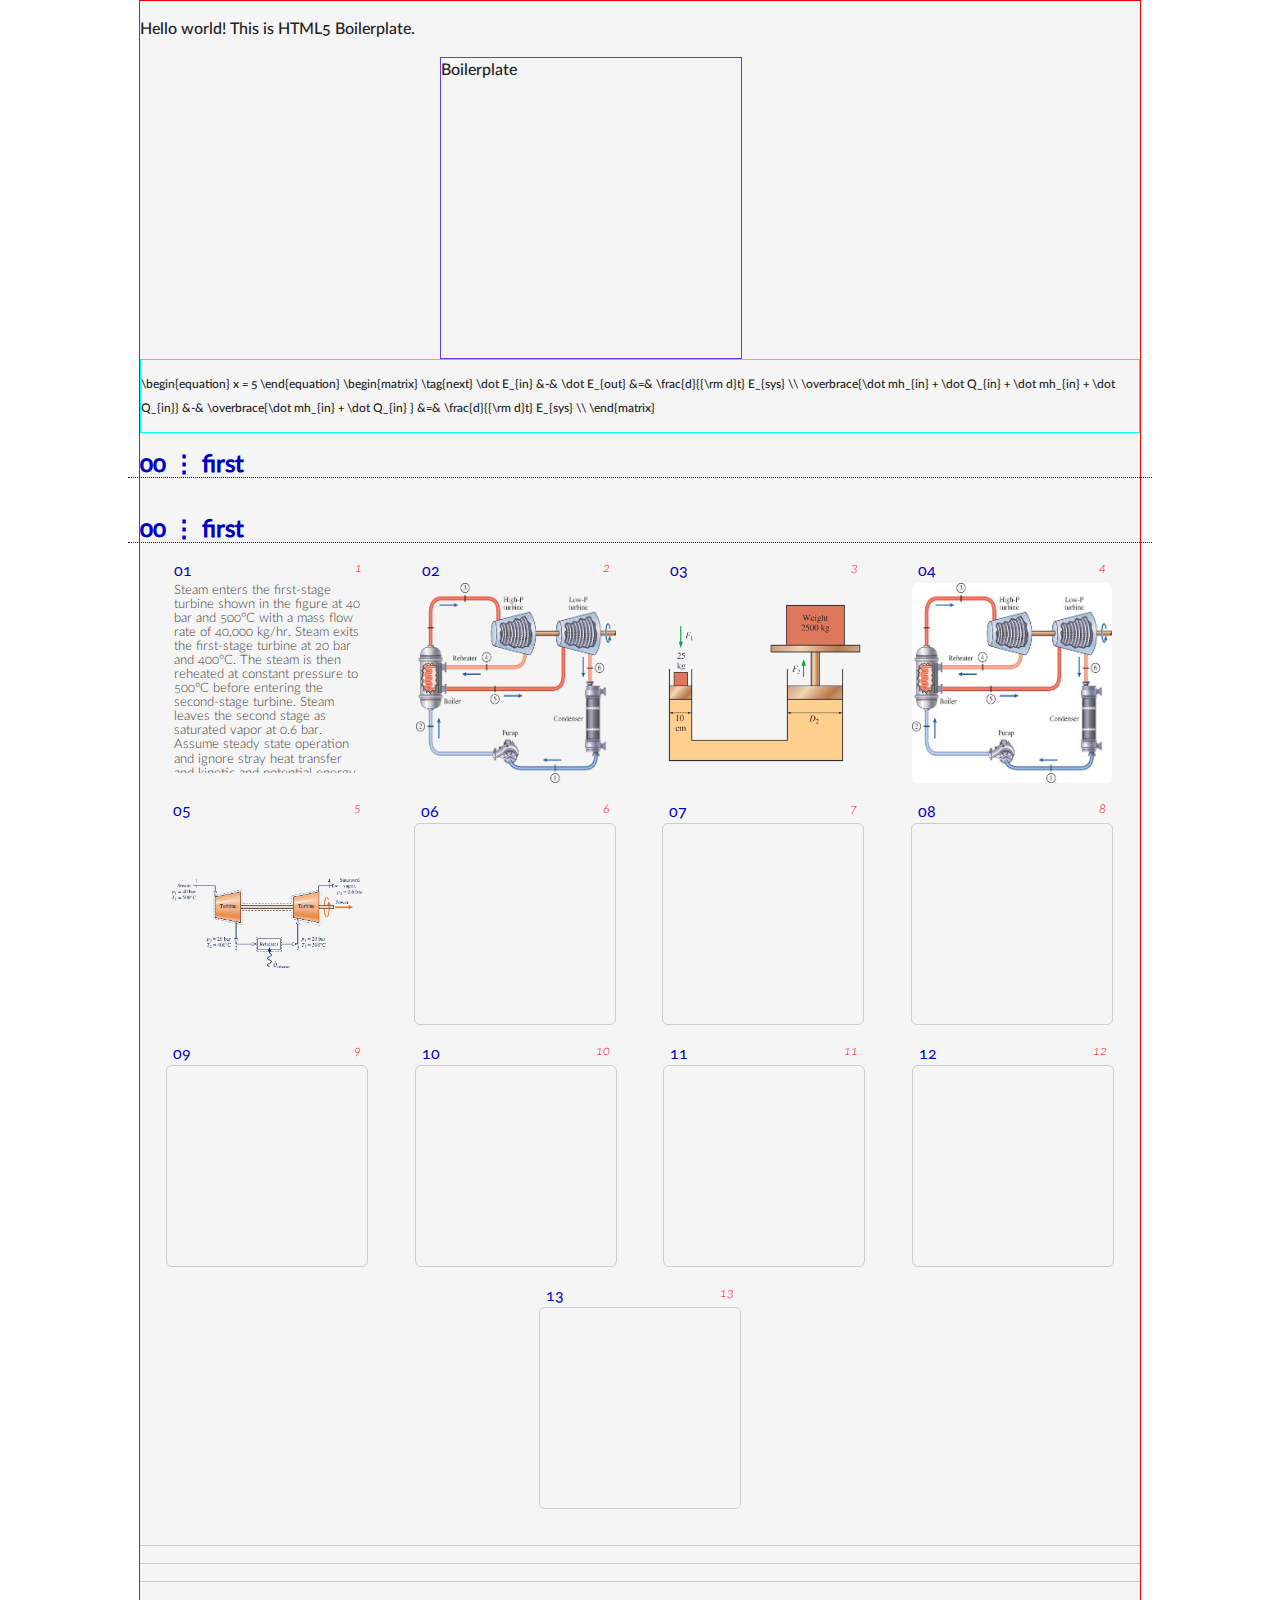
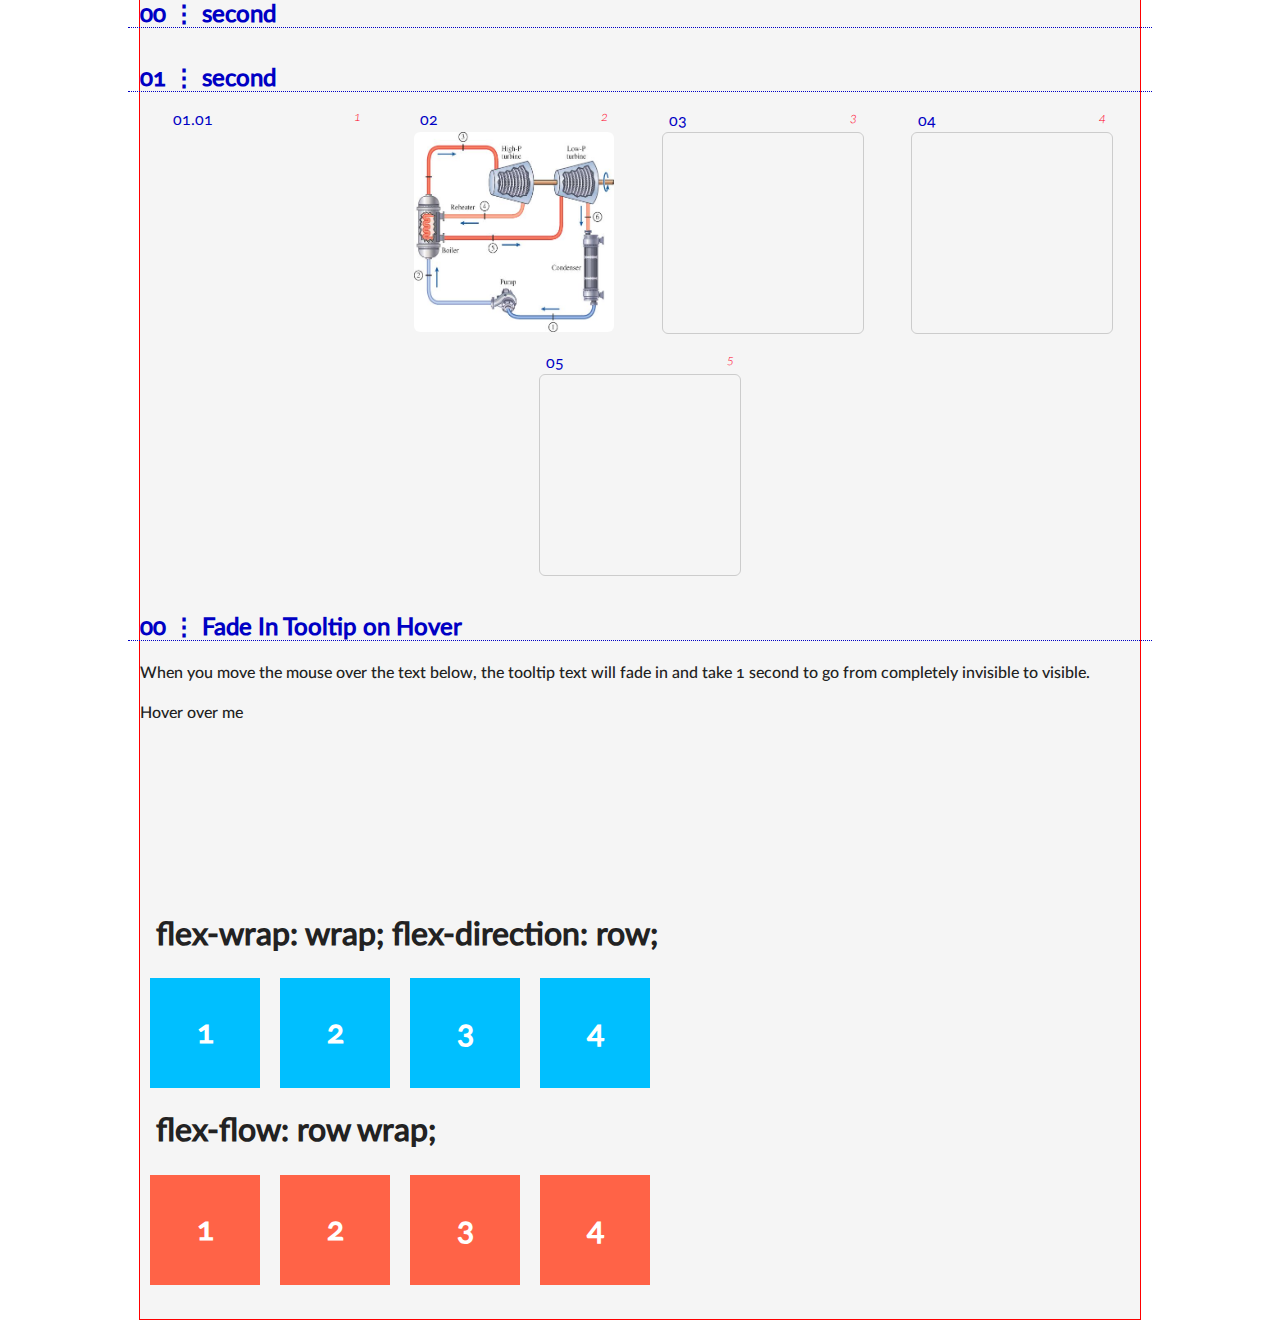
==== web.Ti/index.html @ eb83db6c "renamed /web" ====
<!doctype html>
<html class="no-js" lang="">

<head>
  <meta charset="utf-8">
  <title></title>
  <meta name="description" content="">
  <meta name="viewport" content="width=device-width, initial-scale=1">

  <link rel="manifest" href="site.webmanifest">
  <link rel="apple-touch-icon" href="icon.png">
  <!-- Place favicon.ico in the root directory -->

  <link rel="stylesheet" href="css/normalize.css">
  <link rel="stylesheet" href="css/main.css">

  <meta name="theme-color" content="#fafafa">

<!--═══ mathjax ═════════════════════════════════════════════════════════-->

<script src="https://polyfill.io/v3/polyfill.min.js?features=es6"></script>
	<script>
		window.MathJax = {
			tex: {
				tags: 'ams'
			}
		};
	</script>
  <script id="MathJax-script" async src="https://cdn.jsdelivr.net/npm/mathjax@3/es5/tex-svg-full.js"></script>
<!--════════════════════════════════════════════════════════════-->
	
</head>

<body>

<div class="neuebody">
<div class="container page">

  <!-- Add your site or application content here -->
  <p>Hello world! This is HTML5 Boilerplate.</p>
	
	<div style="height:300px; width:300px; border: 1px solid rgba(var(--neonblue)); position: relative; left:300px; shadow ">
		Boilerplate
	</div>
  
	<div class="math">
		<p>
			\begin{equation}
			  x = 5
			\end{equation}
			
			\begin{matrix} \tag{next}
				\dot E_{in} &-& \dot E_{out} &=& \frac{d}{{\rm d}t} E_{sys} \\
				\overbrace{\dot mh_{in} + \dot Q_{in} + \dot mh_{in} + \dot Q_{in}}  &-& \overbrace{\dot mh_{in} + \dot Q_{in} } &=& \frac{d}{{\rm d}t} E_{sys} \\
			\end{matrix}
		</p>
	</div>  
  
<section class = "count-boxes">
		<h2>first</h2>
	<div class="flexbox ">
		<h2>first</h2>
		<div class="flex-item "> 
			<div class="img-wrap"></div>
			<div class="tooltip"><div class="tooltiptext">
				Steam enters the first-stage turbine shown in the figure at 40 bar and 500°C with a mass flow rate of 40,000 kg/hr. Steam exits the first-stage turbine at 20 bar and 400°C. The steam is then reheated at constant pressure to 500°C before entering the second-stage turbine. Steam leaves the second stage as saturated vapor at 0.6 bar. Assume steady state operation and ignore stray heat transfer and kinetic and potential energy effects. Determine the volumetric flow rate of the steam at the inlet to the first-stage turbine, in m³/min, the rate of heat transfer to the steam flowing through the reheater, in kW, and the total power produced by the two stages of the turbine, in kW.
			</div></div>
		</div>
		<div class="flex-item ">
			<div class="img-wrap"><img src="img/ch10_cen98179_p10034_lg,cleared.png" /></div>
			<div class="tooltip"><div class="tooltiptext">
			A steam power plant operates on the reheat Rankine cycle. Steam enters the high-pressure turbine at 12.5 MPa and 550°C at a rate of 7.7 kg/s and leaves at 2 MPa. Steam is then reheated at constant pressure to 450°C before it expands in the low-pressure turbine. The isentropic efficiencies of the turbine and the pump are 85 percent and 90 percent, respectively. If steam leaves the condenser as a saturated liquid at 10 kPa, determine (a) the net power output and (b) the thermal efficiency. 
			</div></div>
		</div>
		<div class="flex-item ">
			<div class="img-wrap"><img src="img/ch01_cen98179_p01091om_lg,squared.png" /></div>
			<div class="tooltip"><div class="tooltiptext">
				A hydraulic lift is to be used to lift a 2500 kg weight by putting a weight of 25 kg on a piston with a diameter of 10 cm. Determine the diameter of the piston on which the weight is to be placed. The hydraulic fluid has a specific gravity of 0.86.
			</div></div>
		</div>
		<div class="flex-item">  <!-- 4 -->
			<div class="img-wrap"><img src="img/ch10_cen98179_p10034_lg.jpg" /></div>
			<div class="tooltip"><div class="tooltiptext">
				A steam power plant operates on the reheat Rankine cycle. Steam enters the high-pressure turbine at 12.5 MPa and 550°C at a rate of 7.7 kg/s and leaves at 2 MPa. Steam is then reheated at constant pressure to 450°C before it expands in the low-pressure turbine. The isentropic efficiencies of the turbine and the pump are 85 percent and 90 percent, respectively. If steam leaves the condenser as a saturated liquid at 10 kPa, determine (a) the net power output and (b) the thermal efficiency. 
			</div></div>
		</div>
		<div class="flex-item julia">
			<div class="img-wrap"><img src="img/EAT_14908854309950_8181991609077116.cleared.png" /></div>
			<div class="tooltip"><div class="tooltiptext">
				<div class="banner">
					<div class="banner-text">ms9⋮4.034</div>
					<a href="https://www.julialang.org"><img src="img/juliaLOGO-three-balls.png" alt="julia" target="_blank" /></a>
				</div>				
				<div>Steam enters the first-stage turbine shown in the figure at 40 bar and 500°C with a mass flow rate of 40,000 kg/hr. Steam exits the first-stage turbine at 20 bar and 400°C. The steam is then reheated at constant pressure to 500°C before entering the second-stage turbine. Steam leaves the second stage as saturated vapor at 0.6 bar. Assume steady state operation and ignore stray heat transfer and kinetic and potential energy effects. Determine the volumetric flow rate of the steam at the inlet to the first-stage turbine, in m³/min, the rate of heat transfer to the steam flowing through the reheater, in kW, and the total power produced by the two stages of the turbine, in kW.</div>
				<div class="banner">
					ms9⋮4.034
					<a href="https://www.julialang.org">
						<img src="img/juliaLOGO-three-balls.png" alt="julia" target="_blank" />
					</a>
				</div>
			</div></div>
		</div>
		<div class="flex-item "></div>
		<div class="flex-item "></div>
		<div class="flex-item "></div>
		<div class="flex-item "></div>
		<div class="flex-item "></div>
		<div class="flex-item "></div>
		<div class="flex-item "></div>
		<div class="flex-item "></div>

	</div>
  
<hr><hr><hr>
	  
	<h2>second</h2>
	<div class="flexbox ">
		<h2>second</h2>
		<div class="flex-item ">
			<div class="tooltip"><div class="tooltiptext">
				Steam enters the first-stage turbine shown in the figure at 40 bar and 500°C with a mass flow rate of 40,000 kg/hr. Steam exits the first-stage turbine at 20 bar and 400°C. The steam is then reheated at constant pressure to 500°C before entering the second-stage turbine. Steam leaves the second stage as saturated vapor at 0.6 bar. Assume steady state operation and ignore stray heat transfer and kinetic and potential energy effects. Determine the volumetric flow rate of the steam at the inlet to the first-stage turbine, in m³/min, the rate of heat transfer to the steam flowing through the reheater, in kW, and the total power produced by the two stages of the turbine, in kW.
			</div></div>
		</div>
		<div class="flex-item ">
			<div class="tooltip">
				<div class="tooltiptext">
					A steam power plant operates on the reheat Rankine cycle. Steam enters the high-pressure turbine at 12.5 MPa and 550°C at a rate of 7.7 kg/s and leaves at 2 MPa. Steam is then reheated at constant pressure to 450°C before it expands in the low-pressure turbine. The isentropic efficiencies of the turbine and the pump are 85 percent and 90 percent, respectively. If steam leaves the condenser as a saturated liquid at 10 kPa, determine (a) the net power output and (b) the thermal efficiency. 
				</div>
			</div>
			<div class="img-wrap"><img src="img/ch10_cen98179_p10034_lg.jpg" /></div>
		</div>
		<div class="flex-item "></div>
		<div class="flex-item "></div>
		<div class="flex-item "></div>
		
		
	</div>
</section>

<h2>Fade In Tooltip on Hover</h2>
<p>When you move the mouse over the text below, the tooltip text will fade in and take 1 second to go from completely invisible to visible.</p>

<div class="tooltip">Hover over me
  <span class="tooltiptext">Tooltip text</span>
</div>

  
  
<h1>flex-wrap: wrap; flex-direction: row;</h1>
<ul class="flex-container longhand">
  <li class="flex-items">1</li>
  <li class="flex-items">2</li>
  <li class="flex-items">3</li>
  <li class="flex-items">4</li>
</ul>

<h1>flex-flow: row wrap;</h1>
<ul class="flex-container shorthand">
  <li class="flex-items">1</li>
  <li class="flex-items">2</li>
  <li class="flex-items">3</li>
  <li class="flex-items">4</li>
</ul>
  
  
      <img src="http://i.imgur.com/60PVLis.png" alt=""></div>

  
  
  
  
  
<!--╔═════════════════════════════════════════════════════════════════════════╗ -->
  <script src="js/vendor/modernizr-3.8.0.min.js"></script>
  <script src="https://code.jquery.com/jquery-3.4.1.min.js" integrity="sha256-CSXorXvZcTkaix6Yvo6HppcZGetbYMGWSFlBw8HfCJo=" crossorigin="anonymous"></script>
  <script>window.jQuery || document.write('<script src="js/vendor/jquery-3.4.1.min.js"><\/script>')</script>
  <script src="js/plugins.js"></script>
  <script src="js/main.js"></script>

  <!-- Google Analytics: used to be here. Bye bitches. -->


</div>
</div>
</body>

</html>
---- web.Ti/css/main.css ----
/*! HTML5 Boilerplate v7.3.0 | MIT License | https://html5boilerplate.com/ */

/* main.css 2.0.0 | MIT License | https://github.com/h5bp/main.css#readme */
/*
 * What follows is the result of much research on cross-browser styling.
 * Credit left inline and big thanks to Nicolas Gallagher, Jonathan Neal,
 * Kroc Camen, and the H5BP dev community and team.
 */

/* ==========================================================================
   Base styles: opinionated defaults
   ========================================================================== */
@import url('../fonts/Ostrich-Sans/ostrich-sans.css');
@import url("../fonts/Lato2OFLWeb/Lato/latofonts.css");


:root {
  --body-text-color: #1e1c22;
  --body-text-color: 62, 58, 55;
  /*--body-text-color: #444444;*/
  /*--body-text-color: red;*/
  --problem-row-badge-txt-color: #bfc3e1;		/* silver .  */
  /* --problem-row-badge-txt-color: red;		silver .  */
  /*--problem-row-badge-bg-color:  #000f89;		/* Tahiti Blue .  *!/*/
  /*--problem-head-txt-color:        var(--problem-row-badge-txt-color);*/
  /*--problem-head-bg-color:         var(--problem-row-badge-bg-color);*/
  /*--problem-head-badge-txt-color:  var(--problem-row-badge-bg-color);*/
  /*--problem-head-badge-bg-color:   var(--problem-row-badge-txt-color);*/
  /*--problem-row-answer-txt-color:  var(--problem-row-badge-bg-color);*/
  /*--problem-row-txt-color:         var(--problem-row-badge-bg-color);*/
  /*--output—prompt-txt-color: 255,   0,  38;*/
  --input—prompt-txt-color:  0,   0, 196;        
  --code-cell-bkg-color:  #f7f7ff;
  --code-cell-bkg-color:  250, 247, 245;
	--cerulean: 41, 75, 173;
  --tahitiblue: #000f89;		 
  --funkbrightyorange: 255, 64, 0;
  --coolassbrightblue: 0, 0, 196;
  --killerbrightred: 255, 0, 38;
	--bannerLRpadding: 0.5em;
	--subtlegold: 252, 248, 227;
	--royalpurple: 70, 29, 124;
	--neonblue: 91, 62, 246;
	--dash: green;
	--cell: 200px;
}









html {
  color: #222;
  font-size: 14px;
  line-height: 1.4;
	font: normal 1em/1.5em "LatoWebMedium", Arial, Helvetica, Geneva, sans-serif;
	font-variant-numeric: oldstyle-nums;
	
}

/*
 * Remove text-shadow in selection highlight:
 * https://twitter.com/miketaylr/status/12228805301
 *
 * Vendor-prefixed and regular ::selection selectors cannot be combined:
 * https://stackoverflow.com/a/16982510/7133471
 *
 * Customize the background color to match your design.
 */

::-moz-selection {
  background: #b3d4fc;
  text-shadow: none;
}

::selection {
  background: #b3d4fc;
  text-shadow: none;
}

/*
 * A better looking default horizontal rule
 */

hr {
  display: block;
  height: 1px;
  border: 0;
  border-top: 1px solid #ccc;
  margin: 1em 0;
  padding: 0;
}

/*
 * Remove the gap between audio, canvas, iframes,
 * images, videos and the bottom of their containers:
 * https://github.com/h5bp/html5-boilerplate/issues/440
 */

audio,
canvas,
iframe,
img,
svg,
video {
  vertical-align: middle;
}

/*
 * Remove default fieldset styles.
 */

fieldset {
  border: 0;
  margin: 0;
  padding: 0;
}

/*
 * Allow only vertical resizing of textareas.
 */

textarea {
  resize: vertical;
}

/* ==========================================================================
   Browser Upgrade Prompt
   ========================================================================== */

.browserupgrade {
  margin: 0.2em 0;
  background: #ccc;
  color: #000;
  padding: 0.2em 0;
}

/* ==========================================================================
   Author's custom styles
   ========================================================================== */




.neuebody {
	width: 100vw;
	overflow-x: hidden;
	display: flex;
	justify-content: center;
	position: relative;
}


.container {
	background: #f5f5f5 url('../images/bg.jpg') no-repeat left top;
	/*border: 1px solid rgba(var(--killerbrightred), .75);*/
}

/*.page {
	margin: 100px;
}*/

.page {
	width: 540px;
	margin:	0 30;
	/*border: 1px solid blue;*/
}

.math {
	/*margin: 1em 5em;*/
	/*padding: 1em;*/
	border: 1px solid #0ff;
	font-size: 75%;
}

/*.count-boxes,*/
h2 {
	color: rgba(var(--coolassbrightblue),1);
	width: 100%;
	padding: 0  0.5em 0  0.5em;
	margin-left:  -0.5em; 
	margin-right:  -0.5em; 
	border-bottom: 1px dotted rgba(var(--coolassbrightblue),1);
}

h2::before {
	content: counter(boxesbysection, decimal-leading-zero)" ⋮ ";
}

/*
.flexbox::before {
	content: "Section "counter(boxesbysection);
	display: block;
	clear:  both;
}*/


.flexbox:first-of-type {
	counter-reset: boxes;	
}

.flex-item:first-of-type {
	counter-reset: boxesbysection;
}

.flexbox:not(.flexbox:first-of-type),
.flex-item {
	counter-increment: boxesbysection;
}

/*.counted-box::after,*/
.flex-item::after {
	/*counter-increment: all;*/
	content: counters(boxesbysection,".",decimal-leading-zero);
	position: absolute;
	top: -1.5em;
	left: 6px;
	font-family: LatoWeb;
	color: rgba(var(--coolassbrightblue),1);;
}

.flex-item::before {
	counter-increment: boxes;
	content: counter(boxes);
	position: absolute;
	top: -22px;
	right: 6px;
	font: italic 80% 'LatoWebLight';
	font-variant-numeric: oldstyle-nums;
}

.flexbox {
	/*list-style: none;*/
	display: flex;
	/*flex: 1;*/
	flex-flow: row wrap;
	-webkit-flex-flow: wrap row;
	justify-content: space-evenly;	
}

.flex-item {
	width: 200px;
	height: 200px;
	background-color: rgb(214, 203, 194);
	background-color: transparent;
	margin: 20px;
	display: flex;
	flex-flow: row wrap;
	justify-content: center;
  align-items: center;
	/*background-color: blue;*/
	/*margin-left: auto;*/
	color: rgba(var(--killerbrightred),1);
	/*color: white;*/
	font-family: 'LatoWebHairline' ;
	font-family: 'Ostrich Sans Rounded';
	/*font-variant-numeric: oldstyle-nums;*/
	/*font: 900 9em sans-serif;*/
	/*text-align: center;*/
	/*padding: 10px;*/
	border-radius: 6px;
	/*overflow: hidden;*/
	position: relative;
	
}

.flex-item:empty {
	border: 0.5px solid #ccc;
}


.flex-container {
  padding: 0;
  margin: 0;
  list-style: none;
  
  -ms-box-orient: horizontal;
  display: -webkit-box;
  display: -moz-box;
  display: -ms-flexbox;
  display: -moz-flex;
  display: -webkit-flex;
  display: flex;
}

h1 {
  padding-left: .5em; 
}

.shorthand { 
  -webkit-flex-wrap: wrap;
  flex-wrap: wrap;
  -webkit-flex-direction: row;
  flex-direction: row;
}

.longhand { 
  -webkit-flex-flow: wrap row;
  flex-flow: wrap row;
  
}

.longhand li {
  background: deepskyblue;
}

.flex-items {
  background: tomato;
  padding: 5px;
  width: 100px;
  height: 100px;
  margin: 10px;
  
  line-height: 100px;
  color: white;
  font-weight: bold;
  font-size: 2em;
  text-align: center;
}


.tooltip {
  position: relative;
	/*right: 50%;*/
	/*bottom: 50%;*/
  display: block;  
	width: 200px;
	height: 100%;
	width: var(--cell);
	height: var(--cell);

	
  /*border-bottom: 1px dotted black;*/
	/*border: 1px solid red;*/
}

.tooltip .tooltiptext {
  /*visibility: hidden;*/
  /*max-width: calc(2 * var(--cell));*/
	/*overflow: hidden;*/
	height: calc(100% - 2*5px);
	width: calc(100% - 2*5px);
  padding-left: var(--bannerLRpadding);
  margin: 0 ;
	line-height: 110%;
	/*background-color: rgba(var(--subtlegold),1);*/
  color: rgba(var(--body-text-color),1);
	font-size: 0.8em;
  /*text-align: justify;*/
  border-radius: 6px;
  position: relative;
  z-index: 1;
  /*bottom: calc(0.125 *var(--cell));*/
  /*margin-left: calc(-0.5 * var(--cell));*/
	font-family: 'LatoWebLight';
	overflow-y: scroll;
	overflow-x: hidden;
	/*position: absolute;*/
  
  /* Fade in tooltip - takes 1 second to go from 0% to 100% opac: */
  opacity: 0.0;
  transition: opacity 1s;
	/*display:  flex;*/
}

/*.tooltiptext p {
	border: 1px solid #333;
}*/

.banner {
	/*border: 1px solid #333;*/
	/*display:  flex;*/
	/*float: right;*/
	/*flex: 1;*/
	/*position: relative;*/
	/*top: 0;*/
	/*right: 0;*/
	display: flex;
	justify-content: space-between;																/*	push both elements to the periphery         */
	align-items: flex-end;
	padding: 0 var(--bannerLRpadding) 0 var(--bannerLRpadding);
	width: var(--cell);
	width: 100%;
	margin-left: calc(-1.5 * var(--bannerLRpadding));
	outline-bottom: 0.25em solid rgba(var(--subtlegold),1);;
	background-color: rgba(var(--subtlegold),1);
	/*color: rgba(var(	--royalpurple),1);*/
	position: sticky;
	position: -webkit-sticky;
	top: 0;
	/*padding-top: 0.5em;*/
	overflow-x: hidden;
	padding-bottom: 1px;
	border-bottom: 1px dotted rgba(var(	--royalpurple),1);
}



.banner-text {
	vertical-align: bottom;
	float: left;
	float: bottom;
}

.banner img {
	width: 1.5em;
	float: right;
/*	position: sticky;
	position: -webkit-sticky;
	top: 0;
	right: 0;*/
}



.img-wrap {
  width: 200px;
  height: 200px;
  position: absolute;
  display: block;
  overflow: hidden;
  margin: 0;
	  /*z-index: 1;*/

	
  /* Fade in tooltip - takes 1 second to go from 0% to 100% opac: */
  opacity: 01.0;
  transition: opacity 1s;
}

div.img-wrap > img {
  display: block;
  position: absolute;
  top: 50%;
  left: 50%;
  height: 100%;
  width: 100%;
  transform: translate(-50%, -50%);
	
}

div.img-wrap {
  /*box-shadow: 0 0 1.5em #000;*/
	border: 0;
		border-radius: 6px;

}

li:hover:after {
	content: 'hover';
}

li:focus {
	background-color: blue;
}


.flex-item .img-wrap:empty + .tooltip .tooltiptext, 
.flex-item:hover .tooltiptext {
	  visibility: visible;
  opacity: 1;
}

.flex-item:hover .img-wrap {
  visibility: visible;
  opacity: 0;
}


  /*touch*/
.flex-item:active  .img-wrap {
	/*background-color: blue;*/
	visibility: visible;
  opacity: 0;
}

 /*touch⋮ */
.flex-item:active .tooltiptext {
	/*background-color: blue;*/
	visibility: visible;
  opacity: 1;
}





/* ==========================================================================
   Helper classes
   ========================================================================== */

/*
 * Hide visually and from screen readers
 */

.hidden {
  display: none !important;
}

/*
* Hide only visually, but have it available for screen readers:
* https://snook.ca/archives/html_and_css/hiding-content-for-accessibility
*
* 1. For long content, line feeds are not interpreted as spaces and small width
*    causes content to wrap 1 word per line:
*    https://medium.com/@jessebeach/beware-smushed-off-screen-accessible-text-5952a4c2cbfe
*/

.sr-only {
  border: 0;
  clip: rect(0, 0, 0, 0);
  height: 1px;
  margin: -1px;
  overflow: hidden;
  padding: 0;
  position: absolute;
  white-space: nowrap;
  width: 1px;
  /* 1 */
}

/*
* Extends the .sr-only class to allow the element
* to be focusable when navigated to via the keyboard:
* https://www.drupal.org/node/897638
*/

.sr-only.focusable:active,
.sr-only.focusable:focus {
  clip: auto;
  height: auto;
  margin: 0;
  overflow: visible;
  position: static;
  white-space: inherit;
  width: auto;
}

/*
* Hide visually and from screen readers, but maintain layout
*/

.invisible {
  visibility: hidden;
}

/*
* Clearfix: contain floats
*
* For modern browsers
* 1. The space content is one way to avoid an Opera bug when the
*    `contenteditable` attribute is included anywhere else in the document.
*    Otherwise it causes space to appear at the top and bottom of elements
*    that receive the `clearfix` class.
* 2. The use of `table` rather than `block` is only necessary if using
*    `:before` to contain the top-margins of child elements.
*/

.clearfix:before,
.clearfix:after {
  content: " ";
  /* 1 */
  display: table;
  /* 2 */
}

.clearfix:after {
  clear: both;
}

/* ==========================================================================
   EXAMPLE Media Queries for Responsive Design.
   These examples override the primary ('mobile first') styles.
   Modify as content requires.
   ========================================================================== */

@media only screen and (min-width: 600px) {
  /* Style adjustments for viewports that meet the condition */

	.page {
		width: 90vw;
		max-width: 1000px;
		margin:	0 5vw;
		border: 1px solid red;
	}

}

@media print,
  (-webkit-min-device-pixel-ratio: 1.25),
  (min-resolution: 1.25dppx),
  (min-resolution: 120dpi) {
  /* Style adjustments for high resolution devices */
}

/* ==========================================================================
   Print styles.
   Inlined to avoid the additional HTTP request:
   https://www.phpied.com/delay-loading-your-print-css/
   ========================================================================== */

@media print {
  *,
  *:before,
  *:after {
    background: transparent !important;
    color: #000 !important;
    /* Black prints faster */
    box-shadow: none !important;
    text-shadow: none !important;
  }
  a,
  a:visited {
    text-decoration: underline;
  }
  a[href]:after {
    content: " (" attr(href) ")";
  }
  abbr[title]:after {
    content: " (" attr(title) ")";
  }
  /*
     * Don't show links that are fragment identifiers,
     * or use the `javascript:` pseudo protocol
     */
  a[href^="#"]:after,
  a[href^="javascript:"]:after {
    content: "";
  }
  pre {
    white-space: pre-wrap !important;
  }
  pre,
  blockquote {
    border: 1px solid #999;
    page-break-inside: avoid;
  }
  /*
     * Printing Tables:
     * https://web.archive.org/web/20180815150934/http://css-discuss.incutio.com/wiki/Printing_Tables
     */
  thead {
    display: table-header-group;
  }
  tr,
  img {
    page-break-inside: avoid;
  }
  p,
  h2,
  h3 {
    orphans: 3;
    widows: 3;
  }
  h2,
  h3 {
    page-break-after: avoid;
  }
}
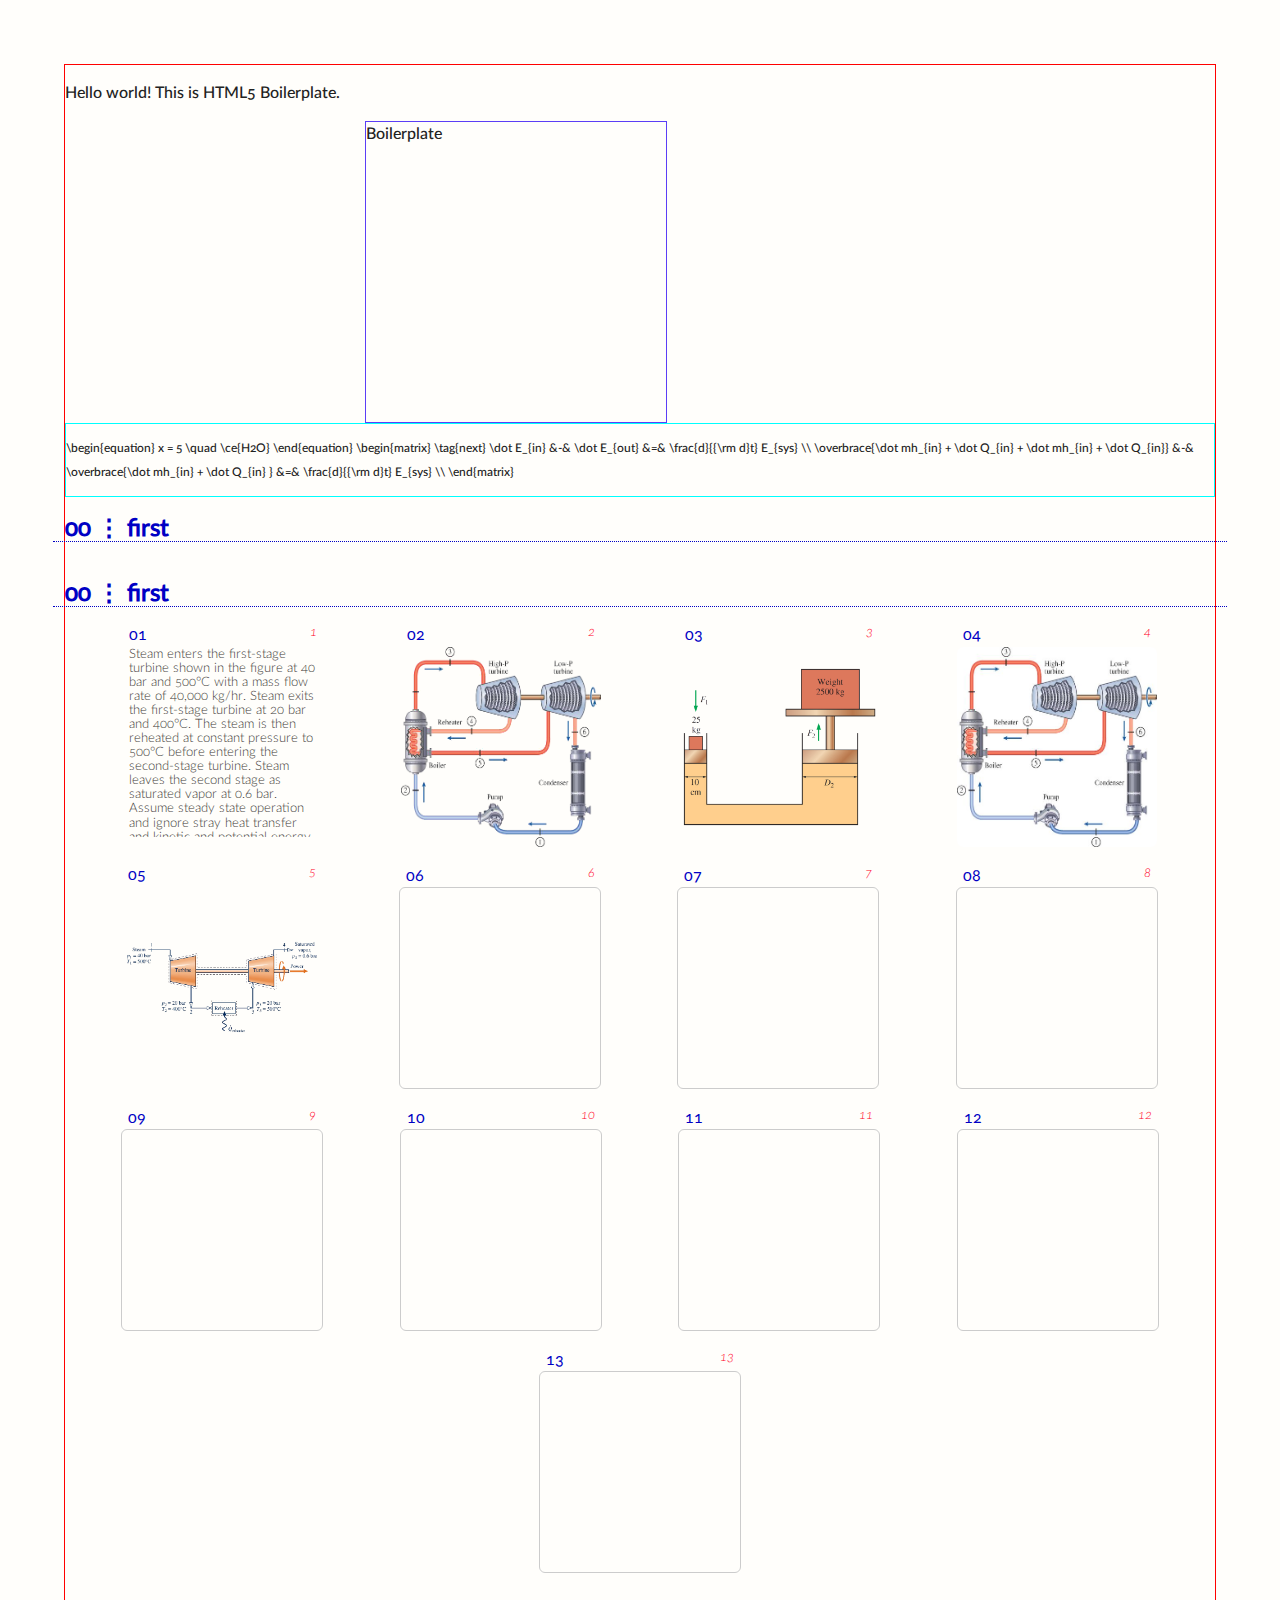
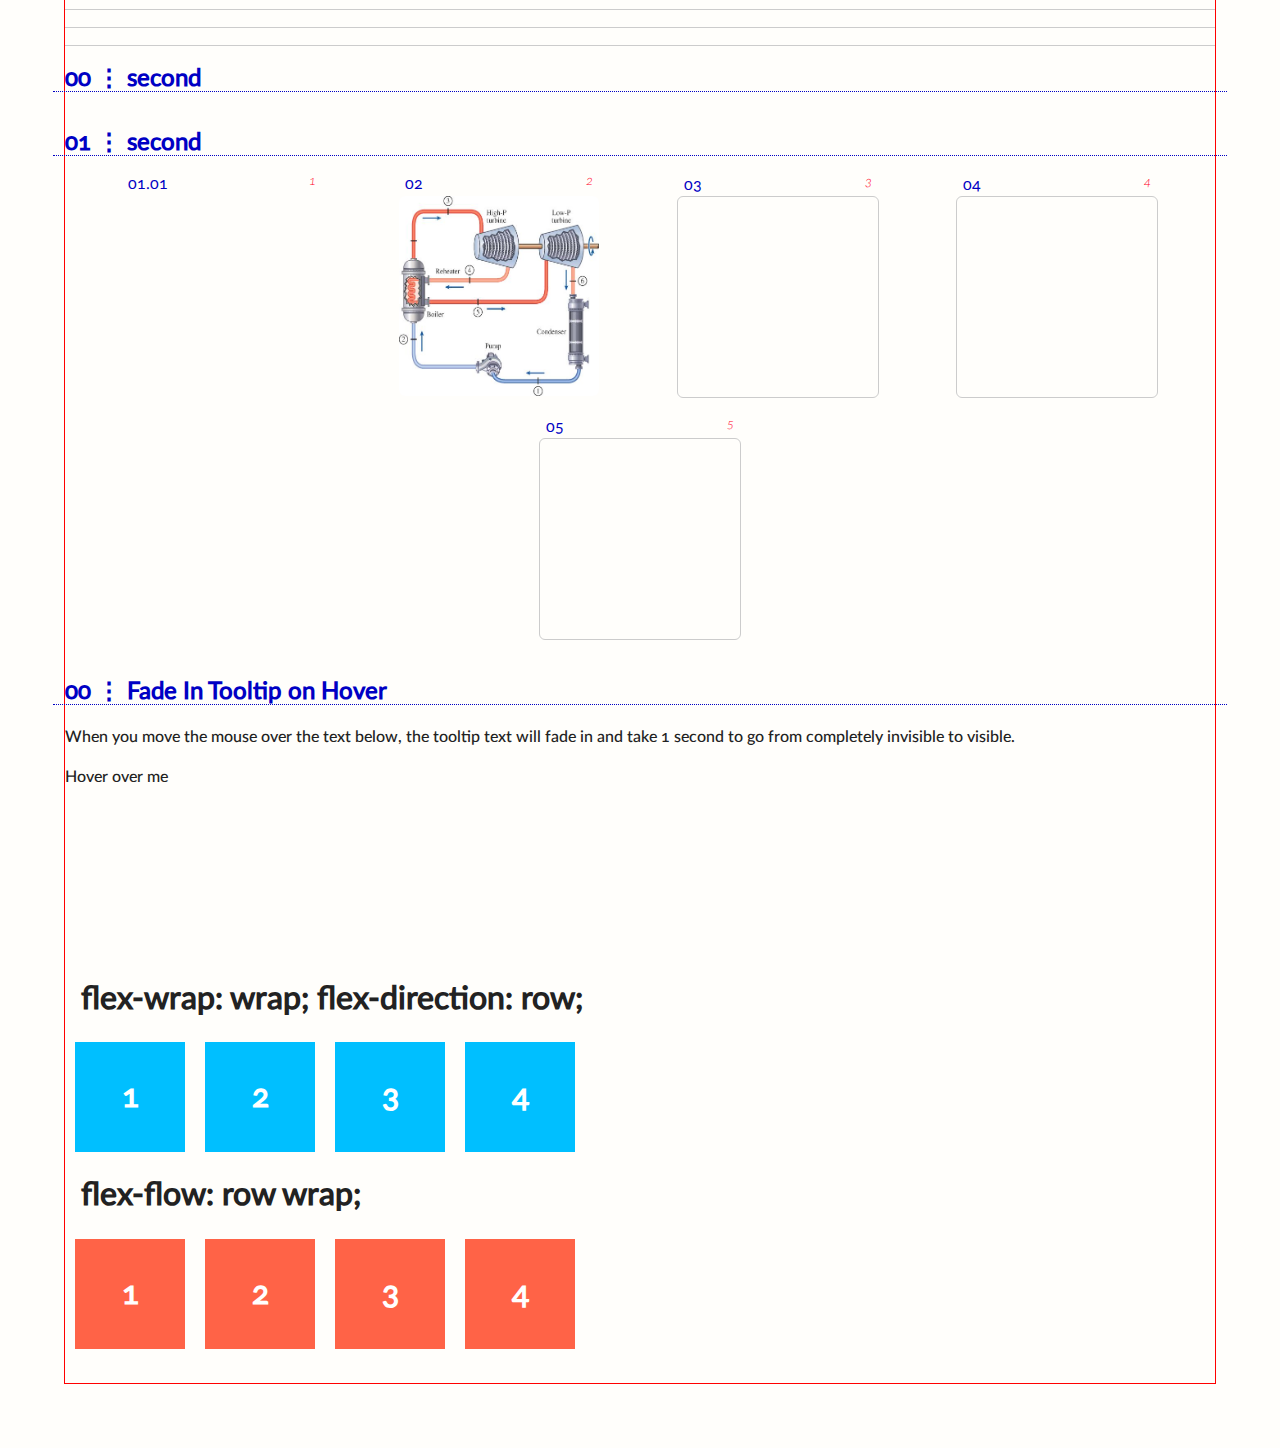
==== commit 1ecca03f: "target blank not working; mv to end of <a>" ====
--- a/web.Ti/index.html
+++ b/web.Ti/index.html
@@ -46,7 +46,7 @@
 	<div class="math">
 		<p>
 			\begin{equation}
-			  x = 5
+			  x = 5 \quad \ce{H2O}
 			\end{equation}
 			
 			\begin{matrix} \tag{next}
@@ -62,22 +62,40 @@
 		<h2>first</h2>
 		<div class="flex-item "> 
 			<div class="img-wrap"></div>
-			<div class="tooltip"><div class="tooltiptext">
-				Steam enters the first-stage turbine shown in the figure at 40 bar and 500°C with a mass flow rate of 40,000 kg/hr. Steam exits the first-stage turbine at 20 bar and 400°C. The steam is then reheated at constant pressure to 500°C before entering the second-stage turbine. Steam leaves the second stage as saturated vapor at 0.6 bar. Assume steady state operation and ignore stray heat transfer and kinetic and potential energy effects. Determine the volumetric flow rate of the steam at the inlet to the first-stage turbine, in m³/min, the rate of heat transfer to the steam flowing through the reheater, in kW, and the total power produced by the two stages of the turbine, in kW.
-			</div></div>
+				<div class="tooltip"><div class="tooltiptext">
+					Steam enters the first-stage turbine shown in the figure at 40 bar and 500°C with a mass flow rate of 40,000 kg/hr. Steam exits the first-stage turbine at 20 bar and 400°C. The steam is then reheated at constant pressure to 500°C before entering the second-stage turbine. Steam leaves the second stage as saturated vapor at 0.6 bar. Assume steady state operation and ignore stray heat transfer and kinetic and potential energy effects. Determine the volumetric flow rate of the steam at the inlet to the first-stage turbine, in m³/min, the rate of heat transfer to the steam flowing through the reheater, in kW, and the total power produced by the two stages of the turbine, in kW.
+				</div>
+			</div>
 		</div>
 		<div class="flex-item ">
 			<div class="img-wrap"><img src="img/ch10_cen98179_p10034_lg,cleared.png" /></div>
-			<div class="tooltip"><div class="tooltiptext">
-			A steam power plant operates on the reheat Rankine cycle. Steam enters the high-pressure turbine at 12.5 MPa and 550°C at a rate of 7.7 kg/s and leaves at 2 MPa. Steam is then reheated at constant pressure to 450°C before it expands in the low-pressure turbine. The isentropic efficiencies of the turbine and the pump are 85 percent and 90 percent, respectively. If steam leaves the condenser as a saturated liquid at 10 kPa, determine (a) the net power output and (b) the thermal efficiency. 
-			</div></div>
-		</div>
-		<div class="flex-item ">
-			<div class="img-wrap"><img src="img/ch01_cen98179_p01091om_lg,squared.png" /></div>
-			<div class="tooltip"><div class="tooltiptext">
-				A hydraulic lift is to be used to lift a 2500 kg weight by putting a weight of 25 kg on a piston with a diameter of 10 cm. Determine the diameter of the piston on which the weight is to be placed. The hydraulic fluid has a specific gravity of 0.86.
-			</div></div>
-		</div>
+				<div class="tooltip"><div class="tooltiptext">
+				A steam power plant operates on the reheat Rankine cycle. Steam enters the high-pressure turbine at 12.5 MPa and 550°C at a rate of 7.7 kg/s and leaves at 2 MPa. Steam is then reheated at constant pressure to 450°C before it expands in the low-pressure turbine. The isentropic efficiencies of the turbine and the pump are 85 percent and 90 percent, respectively. If steam leaves the condenser as a saturated liquid at 10 kPa, determine (a) the net power output and (b) the thermal efficiency. 
+				</div>
+			</div>
+		</div>
+		
+<!--		nbgitpuller
+		02.two/index.html
+		
+		https://notebooks.gesis.org/binder/jupyter/user/bengal-tiger-yo-ynamics2020plus-3nvbpvtf/notebooks/Ti/books.Ti/01.02⋮pascals_law_hydraulic_lift⋮python.ipynb
+		
+		https://notebooks.gesis.org/binder/jupyter/user/bengal-tiger-yo-ynamics2020plus-3nvbpvtf/view/Ti/web.Ti/index.html-->
+		
+<!--		https://notebooks.gesis.org/binder/jupyter/user/bengal-tiger-yo-ynamics2020plus-3nvbpvtf/view/Ti/web.Ti/index.html-->
+			
+		
+		
+		<div class="flex-item ">
+			<a href="../../../notebooks/Ti/books.Ti/01.02⋮pascals_law_hydraulic_lift⋮python.ipynb" target="_blank">
+				<div class="img-wrap"><img src="img/ch01_cen98179_p01091om_lg,squared.png" /></div>
+				<div class="tooltip"><div class="tooltiptext">
+					A hydraulic lift is to be used to lift a 2500 kg weight by putting a weight of 25 kg on a piston with a diameter of 10 cm. Determine the diameter of the piston on which the weight is to be placed. The hydraulic fluid has a specific gravity of 0.86.
+				</div></div>
+			</a>
+		</div>
+		
+		
 		<div class="flex-item">  <!-- 4 -->
 			<div class="img-wrap"><img src="img/ch10_cen98179_p10034_lg.jpg" /></div>
 			<div class="tooltip"><div class="tooltiptext">
--- a/web.Ti/css/main.css
+++ b/web.Ti/css/main.css
@@ -55,6 +55,7 @@
 
 html {
   color: #222;
+	background: #fffefb;
   font-size: 14px;
   line-height: 1.4;
 	font: normal 1em/1.5em "LatoWebMedium", Arial, Helvetica, Geneva, sans-serif;
@@ -145,7 +146,6 @@
 
 
 
-
 .neuebody {
 	width: 100vw;
 	overflow-x: hidden;
@@ -158,6 +158,7 @@
 .container {
 	background: #f5f5f5 url('../images/bg.jpg') no-repeat left top;
 	/*border: 1px solid rgba(var(--killerbrightred), .75);*/
+	background: #fffefb;
 }
 
 /*.page {
@@ -485,7 +486,10 @@
   opacity: 1;
 }
 
-
+/*i hate underlined multiline links*/
+a {
+	text-decoration: none;
+}
 
 
 
@@ -583,8 +587,8 @@
 
 	.page {
 		width: 90vw;
-		max-width: 1000px;
-		margin:	0 5vw;
+		max-width: 1200px;
+		margin:	 5vw;
 		border: 1px solid red;
 	}
 
@@ -613,10 +617,12 @@
     box-shadow: none !important;
     text-shadow: none !important;
   }
+	
   a,
   a:visited {
-    text-decoration: underline;
-  }
+    /*text-decoration: underline;*/
+		text-decoration: none;
+	}
   a[href]:after {
     content: " (" attr(href) ")";
   }
